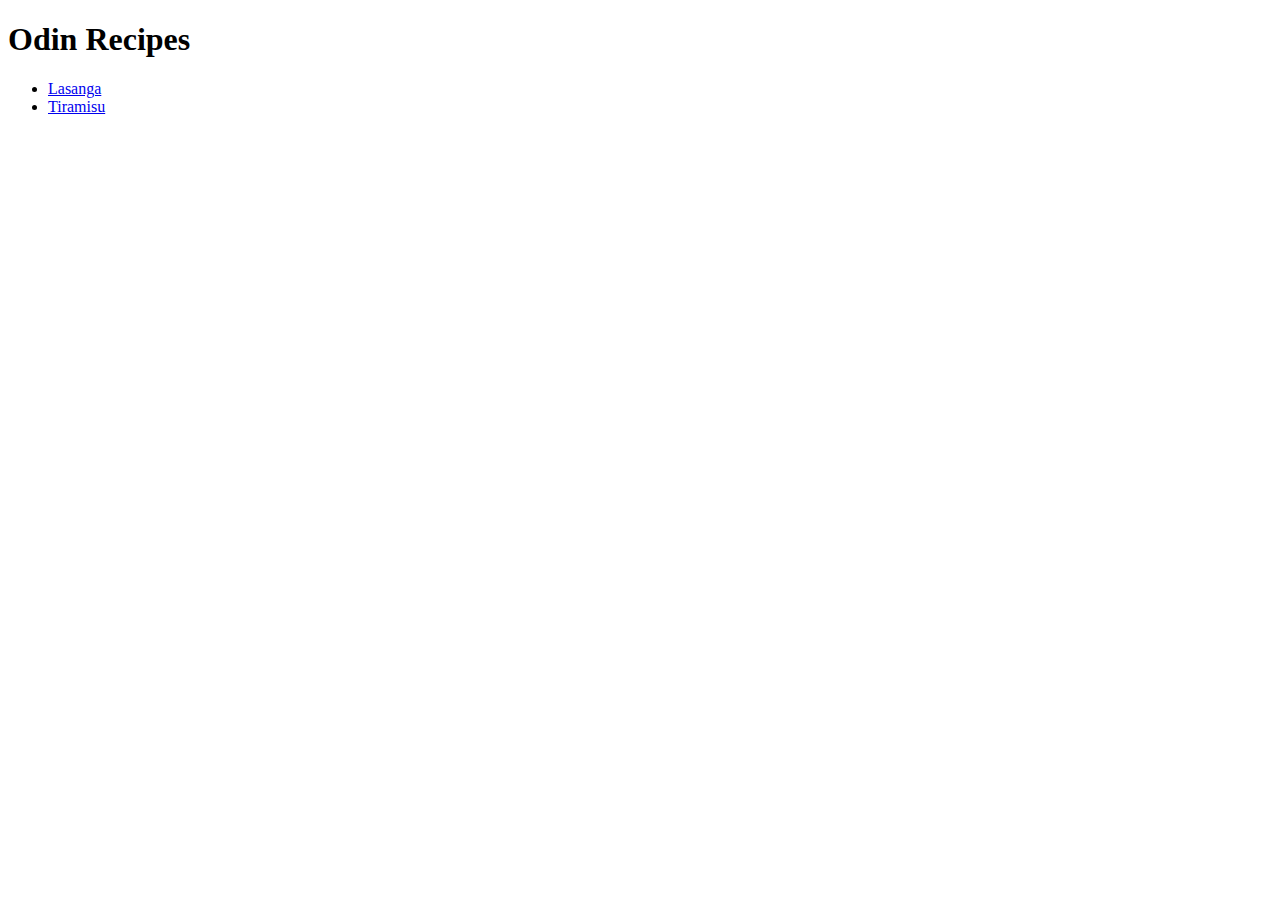
==== index.html @ 1f07d658 "Update" ====
<!DOCTYPE html>
<html lang="en">
<head>
    <meta charset="UTF-8">
    <meta name="viewport" content="width=>, initial-scale=1.0">
    <title>Document</title>
</head>
<body>
    <h1>Odin Recipes</h1>
    <ul>
    <li><a href="/recipes/lasanga.html">Lasanga</a></li>
    <li><a href="/recipes/tiramisu.html">Tiramisu</a></li>
</ul>
</body>
</html>
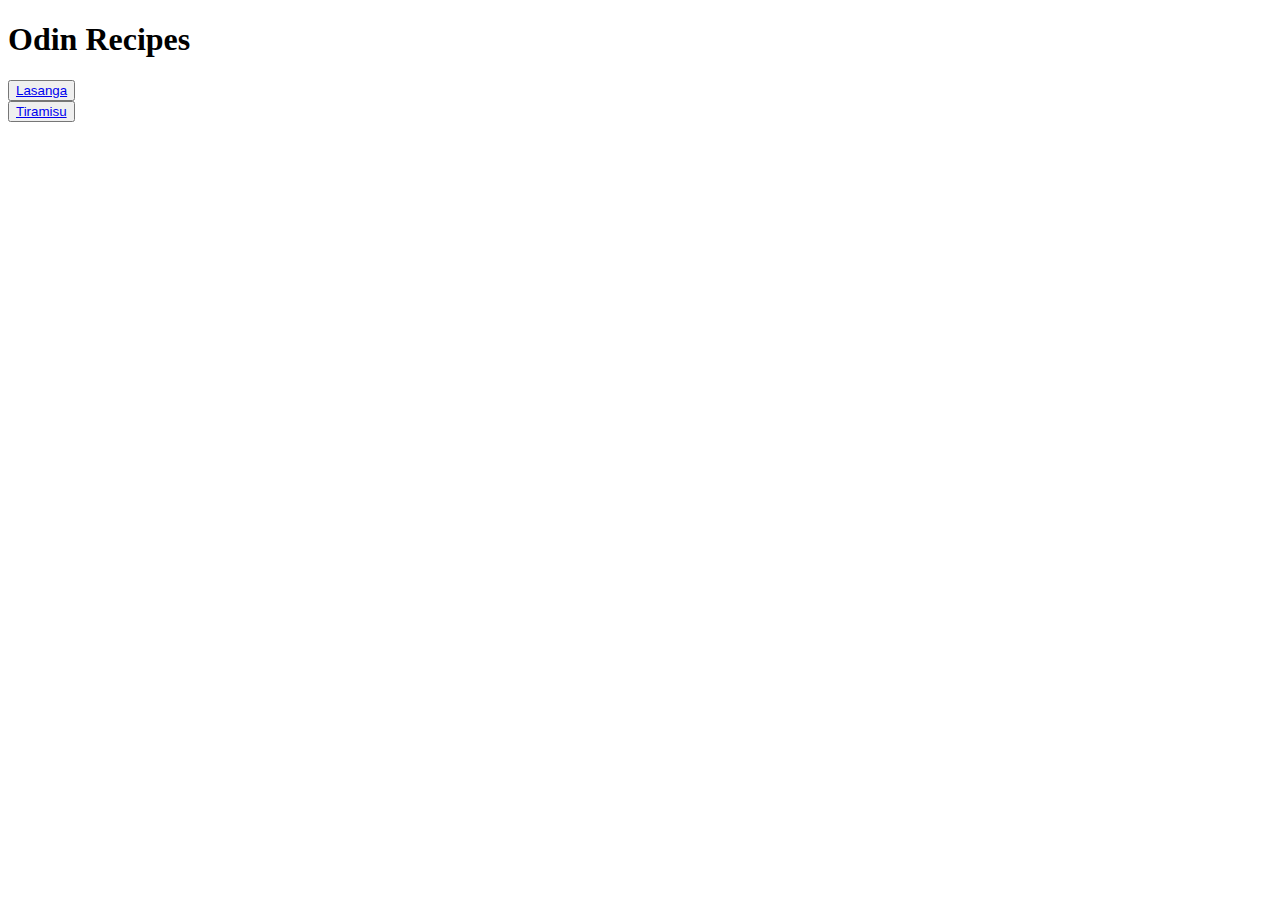
==== commit 3e035ae9: "Index.html Update" ====
--- a/index.html
+++ b/index.html
@@ -3,13 +3,13 @@
 <head>
     <meta charset="UTF-8">
     <meta name="viewport" content="width=>, initial-scale=1.0">
-    <title>Document</title>
+    <title>Recipes</title>
+    <link rel="stylesheet" href="./Recipes.css">
 </head>
 <body>
     <h1>Odin Recipes</h1>
-    <ul>
-    <li><a href="/recipes/lasanga.html">Lasanga</a></li>
-    <li><a href="/recipes/tiramisu.html">Tiramisu</a></li>
-</ul>
+
+    <div id="container1"><button id="button1"><a href="/recipes/lasanga.html">Lasanga</a></button></div>
+    <div id="container2"><button id="button2"><a href="/recipes/tiramisu.html">Tiramisu</a></button></div>
 </body>
 </html>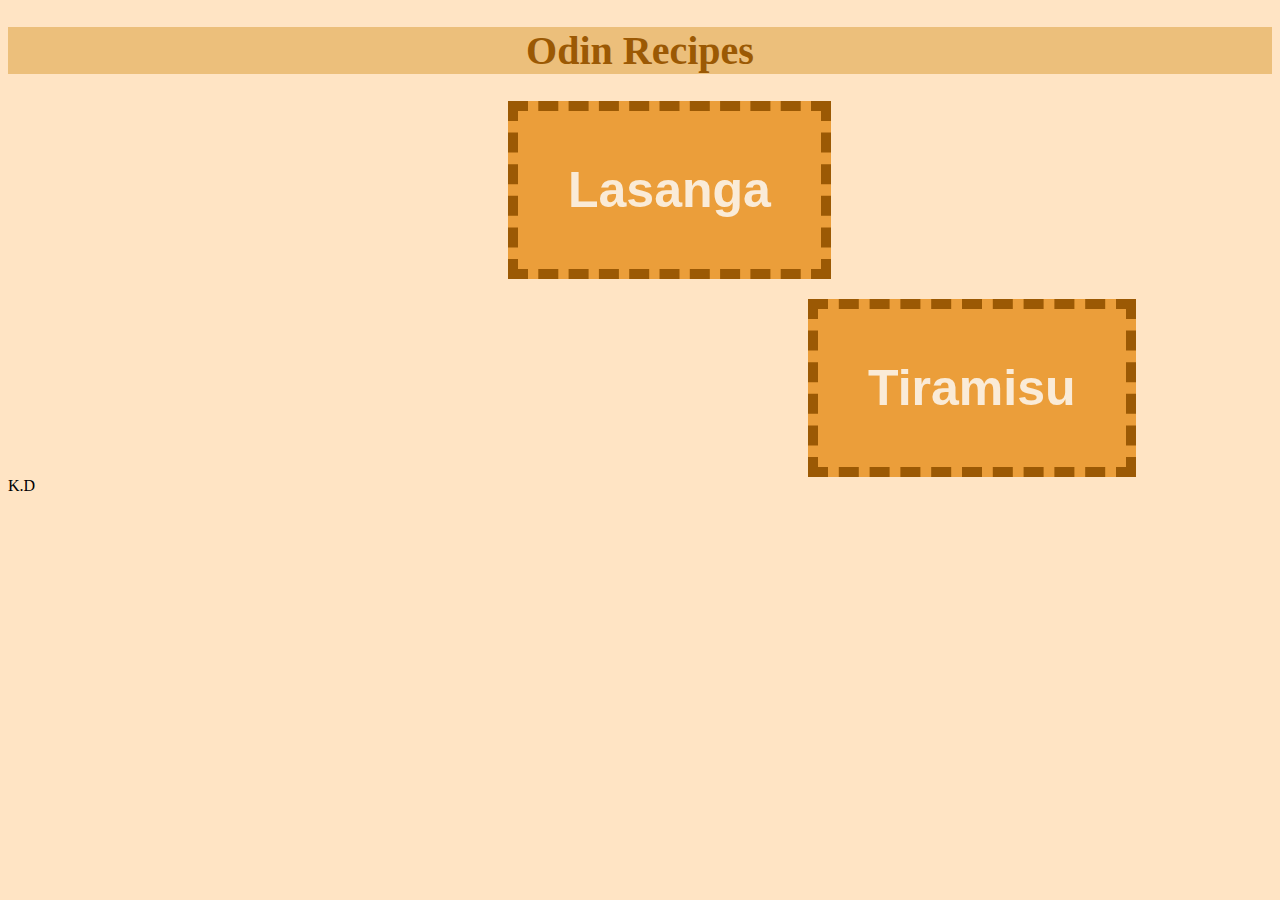
==== commit 7066280c: "Recipes and index Updated" ====
--- a/index.html
+++ b/index.html
@@ -12,4 +12,5 @@
     <div id="container1"><button id="button1"><a href="/recipes/lasanga.html">Lasanga</a></button></div>
     <div id="container2"><button id="button2"><a href="/recipes/tiramisu.html">Tiramisu</a></button></div>
 </body>
+<footer class="K.D">K.D</footer>
 </html>--- a/Recipes.css
+++ b/Recipes.css
@@ -0,0 +1,45 @@
+body {
+    background-color: bisque;
+}
+h1 {
+    text-align: center;
+    font-weight: bold;
+    font-size: 40px;
+    color:rgb(155, 89, 4);
+    background-color: rgb(236, 191, 123);
+
+}
+
+button {
+    border-bottom: 40px;
+    font-size: 50px;
+    background-color: rgb(235, 158, 58);
+    
+}
+
+#button1 {
+    border: 10px dashed rgb(155, 89, 4);
+    display:inline-block;
+    padding:1em;
+    font-weight: bold;
+    margin-left: 500px;
+    
+}
+#button2 {
+    border: 10px dashed rgb(155, 89, 4);
+    padding:1em;
+    display:inline-block;
+    margin-top: 20px;
+    font-weight: bold;
+    margin-left: 800px;
+    
+}
+
+a {
+    text-decoration: none;
+    color:antiquewhite;
+}
+.K.D {
+    font-size: larger;
+    color:rgb(155, 89, 4);
+}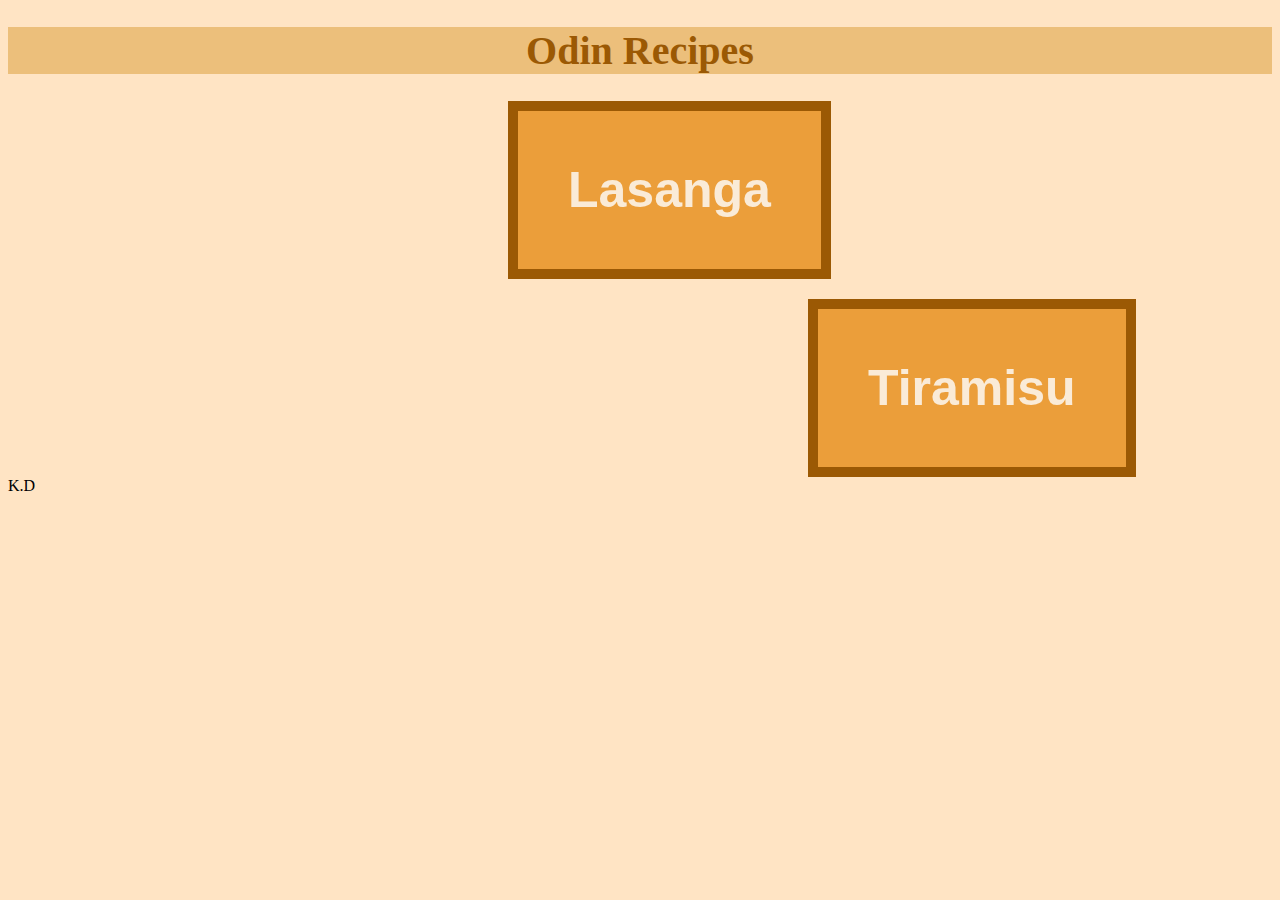
==== commit 187ecc8a: "Practicing Flex and Box Model" ====
--- a/index.html
+++ b/index.html
@@ -12,5 +12,7 @@
     <div id="container1"><button id="button1"><a href="/recipes/lasanga.html">Lasanga</a></button></div>
     <div id="container2"><button id="button2"><a href="/recipes/tiramisu.html">Tiramisu</a></button></div>
 </body>
+<div id="footer">
 <footer class="K.D">K.D</footer>
+</div>
 </html>--- a/Recipes.css
+++ b/Recipes.css
@@ -18,7 +18,7 @@
 }
 
 #button1 {
-    border: 10px dashed rgb(155, 89, 4);
+    border: 10px solid rgb(155, 89, 4);
     display:inline-block;
     padding:1em;
     font-weight: bold;
@@ -26,7 +26,7 @@
     
 }
 #button2 {
-    border: 10px dashed rgb(155, 89, 4);
+    border: 10px solid rgb(155, 89, 4);
     padding:1em;
     display:inline-block;
     margin-top: 20px;
